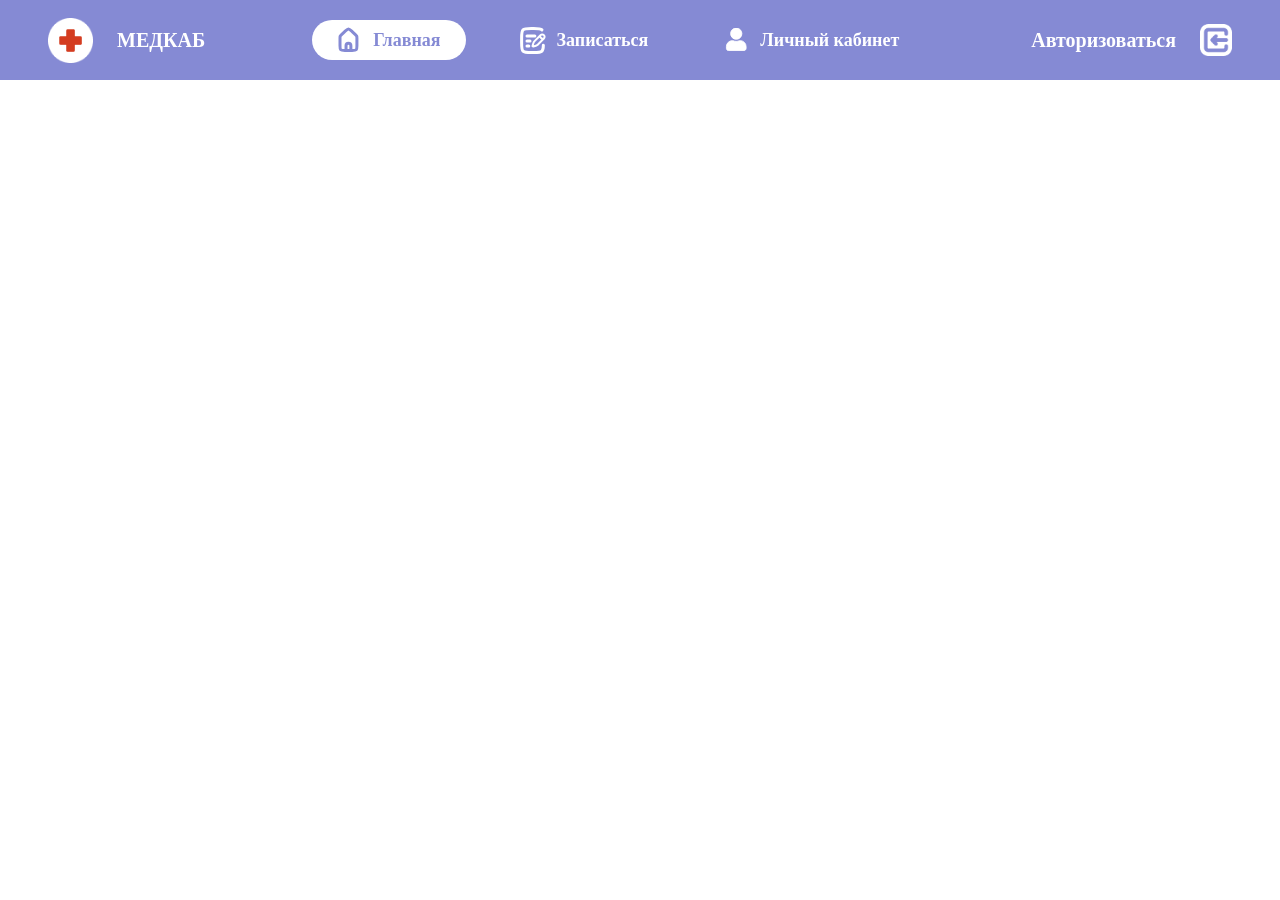
==== header/index.html @ 4f513afa "add header" ====
<!DOCTYPE html>
<html>

<head>
	<meta charset="utf-8">
	<meta name="viewport" content="width=device-width, initial-scale=1">
	<link rel="stylesheet" type="text/css" href="styles.css">
	<title></title>
</head>

<body>
	<header>
		<div class="header-logo">
			<img src="img/logo.png">
			<p>МЕДКАБ</p>
		</div>
		<nav class="header-nav">
			<div class="nav-item active">
				<svg width="29" height="29" viewBox="0 0 29 29" fill="none" xmlns="http://www.w3.org/2000/svg">
					<path d="M21.3722 8.53878C22.1332 9.24548 22.5138 9.59882 22.7152 10.0608C22.9167 10.5228 22.9167 11.0421 22.9167 12.0806V19.6396C22.9167 21.9181 22.9167 23.0573 22.2088 23.7651C21.501 24.473 20.3618 24.473 18.0833 24.473H16.875H12.0417H10.8333C8.55488 24.473 7.41565 24.473 6.70783 23.7651C6 23.0573 6 21.9181 6 19.6396V12.0806C6 11.0421 6 10.5228 6.20145 10.0608C6.40292 9.59882 6.78344 9.24548 7.54449 8.53878L10.2292 6.04587L11.1695 5.17272C12.7293 3.72424 13.5093 3 14.4583 3C15.4074 3 16.1873 3.72424 17.7472 5.17272L18.6875 6.04587L21.3722 8.53878Z" stroke="#858AD4" stroke-width="3" stroke-linejoin="round"/>
					<path d="M12.0416 24.473V19.6396C12.0416 18.3049 13.1236 17.223 14.4583 17.223C15.793 17.223 16.875 18.3049 16.875 19.6396V24.473" stroke="#858AD4" stroke-width="3" stroke-linecap="round" stroke-linejoin="round"/>
				</svg>
				<a>Главная</a>
			</div>
			<div class="nav-item">
				<svg width="29" height="29" viewBox="0 0 29 29" fill="none" xmlns="http://www.w3.org/2000/svg">
					<path d="M21.9675 9.71417L22.5276 9.15418C23.4553 8.22636 24.9597 8.22636 25.8875 9.15418C26.8154 10.082 26.8154 11.5863 25.8875 12.5141L25.3275 13.0741M21.9675 9.71417C21.9675 9.71417 22.0376 10.9041 23.0875 11.9541C24.1376 13.0041 25.3275 13.0741 25.3275 13.0741M21.9675 9.71417L16.8193 14.8624C16.4706 15.2111 16.2962 15.3854 16.1463 15.5777C15.9695 15.8045 15.8178 16.0499 15.6941 16.3095C15.5892 16.5296 15.5112 16.7634 15.3553 17.2313L14.856 18.7291L14.6944 19.2137M25.3275 13.0741L20.1793 18.2224C19.8306 18.5711 19.6562 18.7455 19.464 18.8954C19.2372 19.0722 18.9918 19.2238 18.7322 19.3476C18.512 19.4525 18.2782 19.5305 17.8104 19.6864L16.3125 20.1857L15.828 20.3472M14.6944 19.2137L14.5329 19.6983C14.4562 19.9285 14.5161 20.1824 14.6877 20.354C14.8593 20.5256 15.1131 20.5855 15.3433 20.5088L15.828 20.3472M14.6944 19.2137L15.828 20.3472" stroke="white" stroke-width="2"/>
					<path d="M9 15H12.0208" stroke="white" stroke-width="3" stroke-linecap="round"/>
					<path d="M9 10H16.8542" stroke="white" stroke-width="3" stroke-linecap="round"/>
					<path d="M9 20H10.8125" stroke="white" stroke-width="3" stroke-linecap="round"/>
					<path d="M23.9593 3.8323C22.5438 2.41666 20.2652 2.41666 15.7083 2.41666H13.2917C8.73475 2.41666 6.45631 2.41666 5.04065 3.8323C3.625 5.24796 3.625 7.52641 3.625 12.0833V16.9167C3.625 21.4735 3.625 23.7521 5.04065 25.1676C6.45631 26.5833 8.73475 26.5833 13.2917 26.5833H15.7083C20.2652 26.5833 22.5438 26.5833 23.9593 25.1676C25.0989 24.0281 25.3211 22.3295 25.3645 19.3333" stroke="white" stroke-width="3" stroke-linecap="round"/>
				</svg>
				<a>Записаться</a>
			</div>
			<div class="nav-item" id="nav-item-exception">
				<svg width="25" height="25" viewBox="0 0 30 30" fill="none" xmlns="http://www.w3.org/2000/svg">
					<path d="M13.5 13.5C17.2283 13.5 20.25 10.4783 20.25 6.75C20.25 3.02168 17.2283 0 13.5 0C9.77168 0 6.75 3.02168 6.75 6.75C6.75 10.4783 9.77168 13.5 13.5 13.5ZM18.225 15.1875H17.3443C16.1736 15.7254 14.8711 16.0312 13.5 16.0312C12.1289 16.0312 10.8316 15.7254 9.65566 15.1875H8.775C4.86211 15.1875 1.6875 18.3621 1.6875 22.275V24.4688C1.6875 25.8662 2.82129 27 4.21875 27H22.7812C24.1787 27 25.3125 25.8662 25.3125 24.4688V22.275C25.3125 18.3621 22.1379 15.1875 18.225 15.1875Z" fill="white"/>
				</svg>
				<a>Личный кабинет</a>
			</div>
		</nav>
		<div class="header-auth">
			<a>Авторизоваться</a>
			<img src="img/auth-enter-icon.png">
			<img style="display: none;" src="img/auth-quit-icon.png">
		</div>
	</header>
</body>

</html>
---- header/styles.css ----
*, *:before, *:after {
	box-sizing: border-box;
	margin: 0;
	padding: 0;
}

body {

}

/* Header -- begin */
header {
	display: flex;
	justify-content: space-between;
	align-items: center;
	width: 100%;
	height: 80px;
	background-color: #858AD4;
	padding: 0px 48px;
	font-family: 'Roboto';
}

/* header logo */
.header-logo {
	display: flex;
	justify-content: center;
	align-items: center;
}

.header-logo img {
	height: 45px;
	width: 45px;
}

.header-logo p {
	margin-left: 24px;
	font-weight: bold;
	color: white;
	font-size: 20px;
}

/* header auth */
.header-auth {
	display: flex;
	justify-content: center;
	align-items: center;
	cursor: pointer;
}

.header-auth img {
	height: 32px;
	width: 32px;
}

.header-auth a {
	margin-right: 24px;
	font-size: 20px;
	font-weight: bold;
	color: white;
}

/* header nav */
.header-nav {
	display: flex;
	justify-content: center;
	align-items: center;
	padding: 0px 20px;
}

.header-nav svg path {
	stroke: #fff;
}

.nav-item {
	display: flex;
	justify-content: center;
	align-items: center;
	height: 40px;
	margin-left: 30px;
	font-weight: bold;
	padding-left: 22px;
	padding-right: 25px;
	color: white;
	font-size: 18px;
	cursor: pointer;
}

.nav-item:first-child {
	margin-left: 0px;
}

.nav-item a {
	margin-left: 10px;
}

.nav-item.active {
	background-color: white;
	border-radius: 25px;
	color: #858AD4;
}

.nav-item.active svg path {
	stroke: #858AD4;
}

#nav-item-exception.active svg path {
	fill: #858AD4;
}
/* Header -- end */
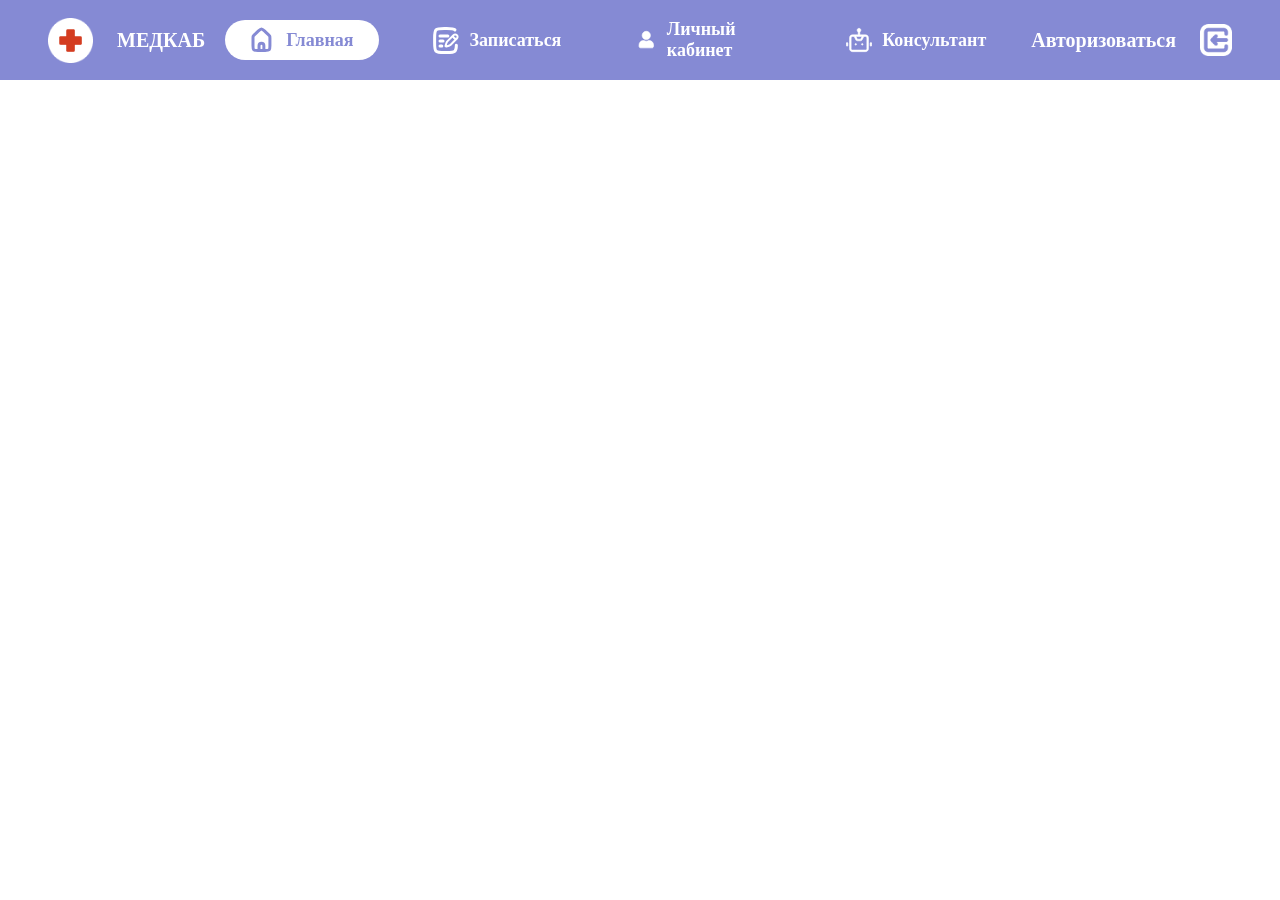
==== commit a60c3b11: "add consultant nav item into header" ====
--- a/header/index.html
+++ b/header/index.html
@@ -32,11 +32,22 @@
 				</svg>
 				<a>Записаться</a>
 			</div>
-			<div class="nav-item" id="nav-item-exception">
+			<div class="nav-item" id="nav-item-exception1">
 				<svg width="25" height="25" viewBox="0 0 30 30" fill="none" xmlns="http://www.w3.org/2000/svg">
 					<path d="M13.5 13.5C17.2283 13.5 20.25 10.4783 20.25 6.75C20.25 3.02168 17.2283 0 13.5 0C9.77168 0 6.75 3.02168 6.75 6.75C6.75 10.4783 9.77168 13.5 13.5 13.5ZM18.225 15.1875H17.3443C16.1736 15.7254 14.8711 16.0312 13.5 16.0312C12.1289 16.0312 10.8316 15.7254 9.65566 15.1875H8.775C4.86211 15.1875 1.6875 18.3621 1.6875 22.275V24.4688C1.6875 25.8662 2.82129 27 4.21875 27H22.7812C24.1787 27 25.3125 25.8662 25.3125 24.4688V22.275C25.3125 18.3621 22.1379 15.1875 18.225 15.1875Z" fill="white"/>
 				</svg>
 				<a>Личный кабинет</a>
+			</div>
+			<div class="nav-item" id="nav-item-exception2">
+				<svg width="26" height="26" viewBox="0 0 24 24" fill="none" xmlns="http://www.w3.org/2000/svg">
+					<path d="M8.25 16C8.25 15.5858 8.58578 15.25 9 15.25C9.41422 15.25 9.75 15.5858 9.75 16C9.75 16.4142 9.41422 16.75 9 16.75C8.58578 16.75 8.25 16.4142 8.25 16Z" fill="#0F0F0F" stroke="black" stroke-width="0.5"/>
+					<path d="M14.25 16C14.25 15.5858 14.5858 15.25 15 15.25C15.4142 15.25 15.75 15.5858 15.75 16C15.75 16.4142 15.4142 16.75 15 16.75C14.5858 16.75 14.25 16.4142 14.25 16Z" fill="#0F0F0F" stroke="black" stroke-width="0.5"/>
+					<path d="M11.25 4.73244V4.58824L11.1252 4.51604C10.6015 4.21308 10.25 3.64743 10.25 3C10.25 2.0335 11.0335 1.25 12 1.25C12.9665 1.25 13.75 2.0335 13.75 3C13.75 3.64743 13.3985 4.21308 12.8748 4.51604L12.75 4.58824V4.73244V7V7.25H13H18C19.5188 7.25 20.75 8.48122 20.75 10V20C20.75 21.5188 19.5188 22.75 18 22.75H6C4.48122 22.75 3.25 21.5188 3.25 20V10C3.25 8.48122 4.48122 7.25 6 7.25H11H11.25V7V4.73244ZM7.60558 8.8882L7.53648 8.75H7.38197H6C5.30965 8.75 4.75 9.30965 4.75 10V20C4.75 20.6904 5.30965 21.25 6 21.25H18C18.6904 21.25 19.25 20.6904 19.25 20V10C19.25 9.30965 18.6904 8.75 18 8.75H16.618H16.4635L16.3944 8.8882L14.9472 11.7826C14.6507 12.3755 14.0448 12.75 13.382 12.75H10.618C9.95519 12.75 9.34922 12.3755 9.05279 11.7826L8.82918 11.8944L9.05279 11.7826L7.60558 8.8882ZM13.382 11.25H13.5365L13.6056 11.1118L14.6056 9.1118L14.7865 8.75H14.382H9.61803H9.21353L9.39442 9.1118L10.3944 11.1118L10.4635 11.25H10.618H13.382Z" fill="#0F0F0F" stroke="black" stroke-width="0.5"/>
+					<path d="M0.25 15C0.25 14.5858 0.585784 14.25 1 14.25C1.41421 14.25 1.75 14.5858 1.75 15V17C1.75 17.4142 1.41421 17.75 1 17.75C0.585784 17.75 0.25 17.4142 0.25 17V15Z" fill="#0F0F0F" stroke="black" stroke-width="0.5"/>
+					<path d="M22.25 15C22.25 14.5858 22.5858 14.25 23 14.25C23.4142 14.25 23.75 14.5858 23.75 15V17C23.75 17.4142 23.4142 17.75 23 17.75C22.5858 17.75 22.25 17.4142 22.25 17V15Z" fill="#0F0F0F" stroke="black" stroke-width="0.5"/>
+				</svg>
+
+				<a>Консультант</a>
 			</div>
 		</nav>
 		<div class="header-auth">
--- a/header/styles.css
+++ b/header/styles.css
@@ -103,7 +103,19 @@
 	stroke: #858AD4;
 }
 
-#nav-item-exception.active svg path {
+#nav-item-exception1 svg path {
+	fill: #fff;
+}
+
+#nav-item-exception2 svg path {
+	fill: #fff;
+}
+
+#nav-item-exception1.active svg path {
+	fill: #858AD4;
+}
+
+#nav-item-exception2.active svg path {
 	fill: #858AD4;
 }
 /* Header -- end */
